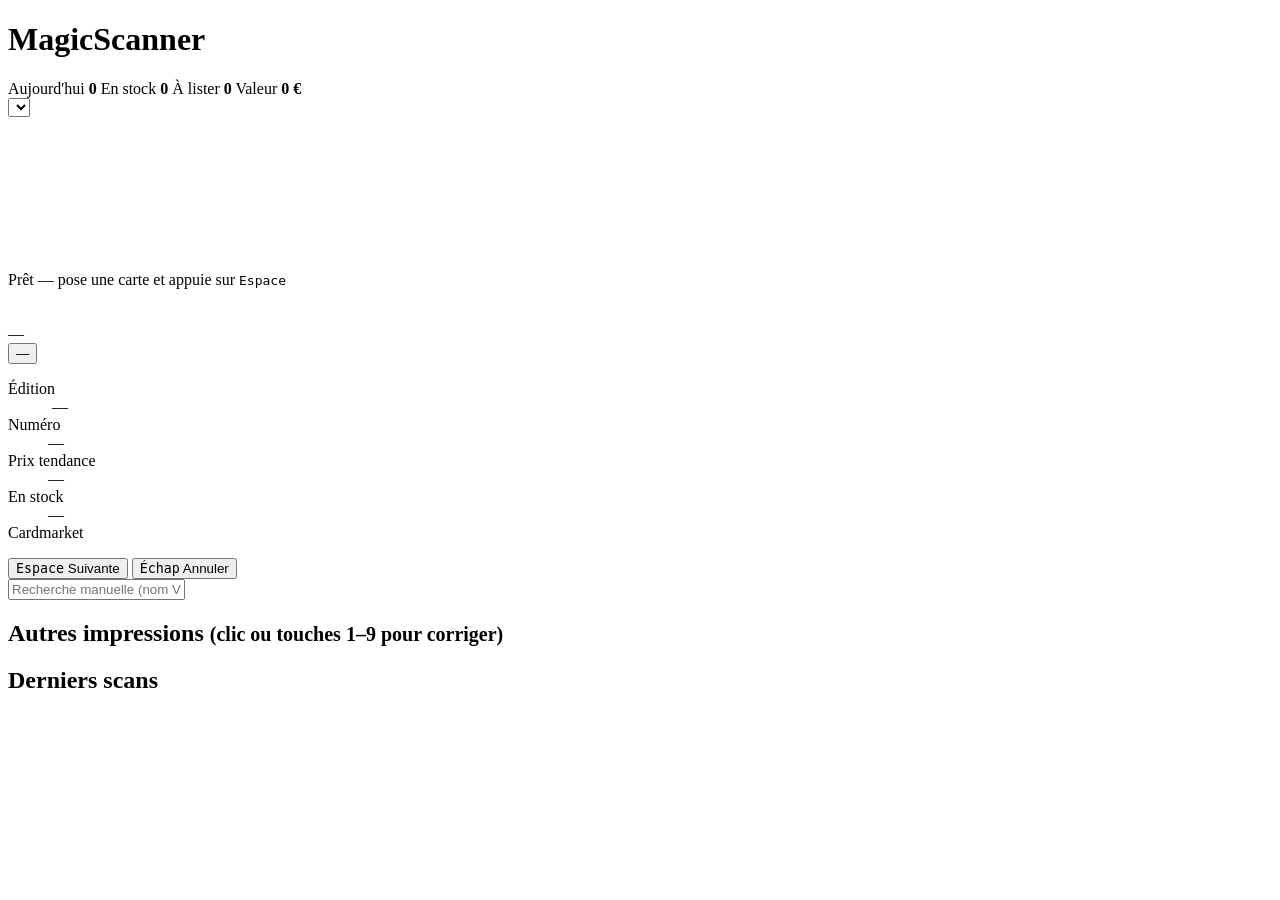
==== magicscanner/static/index.html @ 85d24851 "POC MagicScanner : scan webcam, reconnaissance OCR + Scryfall, listing Cardmarket via Playwright Co-" ====
<!doctype html>
<html lang="fr">
<head>
<meta charset="utf-8">
<meta name="viewport" content="width=device-width, initial-scale=1">
<title>MagicScanner</title>
<link rel="stylesheet" href="/static/style.css">
</head>
<body>
<header>
  <h1>MagicScanner</h1>
  <div class="stats">
    <span>Aujourd'hui <b id="st-today">0</b></span>
    <span>En stock <b id="st-cards">0</b></span>
    <span>À lister <b id="st-tolist">0</b></span>
    <span>Valeur <b id="st-value">0 €</b></span>
  </div>
  <select id="camera" title="Caméra"></select>
</header>

<main>
  <section class="cam">
    <div class="video-wrap">
      <video id="video" autoplay playsinline muted></video>
      <div id="status" class="status">Prêt — pose une carte et appuie sur <kbd>Espace</kbd></div>
    </div>
    <div class="warped-wrap">
      <img id="warped" alt="">
      <div class="ocr" id="ocr"></div>
    </div>
  </section>

  <section class="result" id="result">
    <div class="card-img"><img id="card-img" alt=""></div>
    <div class="info">
      <div class="names">
        <div class="name-vo" id="name-vo">—</div>
        <div class="name-vf" id="name-vf"></div>
      </div>
      <div class="badges">
        <button id="lang" class="badge lang" title="Basculer VO/VF (L)">—</button>
        <span id="rarity" class="badge"></span>
        <span id="conf" class="badge"></span>
      </div>
      <dl>
        <dt>Édition</dt><dd><img id="set-icon" class="set-icon" alt=""> <span id="set-name">—</span></dd>
        <dt>Numéro</dt><dd id="number">—</dd>
        <dt>Prix tendance</dt><dd id="trend">—</dd>
        <dt>En stock</dt><dd id="qty">—</dd>
        <dt>Cardmarket</dt><dd><a id="cm-url" target="_blank" rel="noopener"></a></dd>
      </dl>
      <div class="actions">
        <button id="btn-next" class="primary"><kbd>Espace</kbd> Suivante</button>
        <button id="btn-undo" class="danger"><kbd>Échap</kbd> Annuler</button>
      </div>
      <div class="search">
        <input id="search" placeholder="Recherche manuelle (nom VO ou VF)…  [/]" autocomplete="off">
      </div>
    </div>
  </section>

  <section class="alts">
    <h2 id="alts-title">Autres impressions <small>(clic ou touches 1–9 pour corriger)</small></h2>
    <div id="alts" class="alts-grid"></div>
  </section>

  <section class="recent">
    <h2>Derniers scans</h2>
    <ol id="recent"></ol>
  </section>
</main>
<canvas id="canvas" hidden></canvas>
<script src="/static/app.js"></script>
</body>
</html>
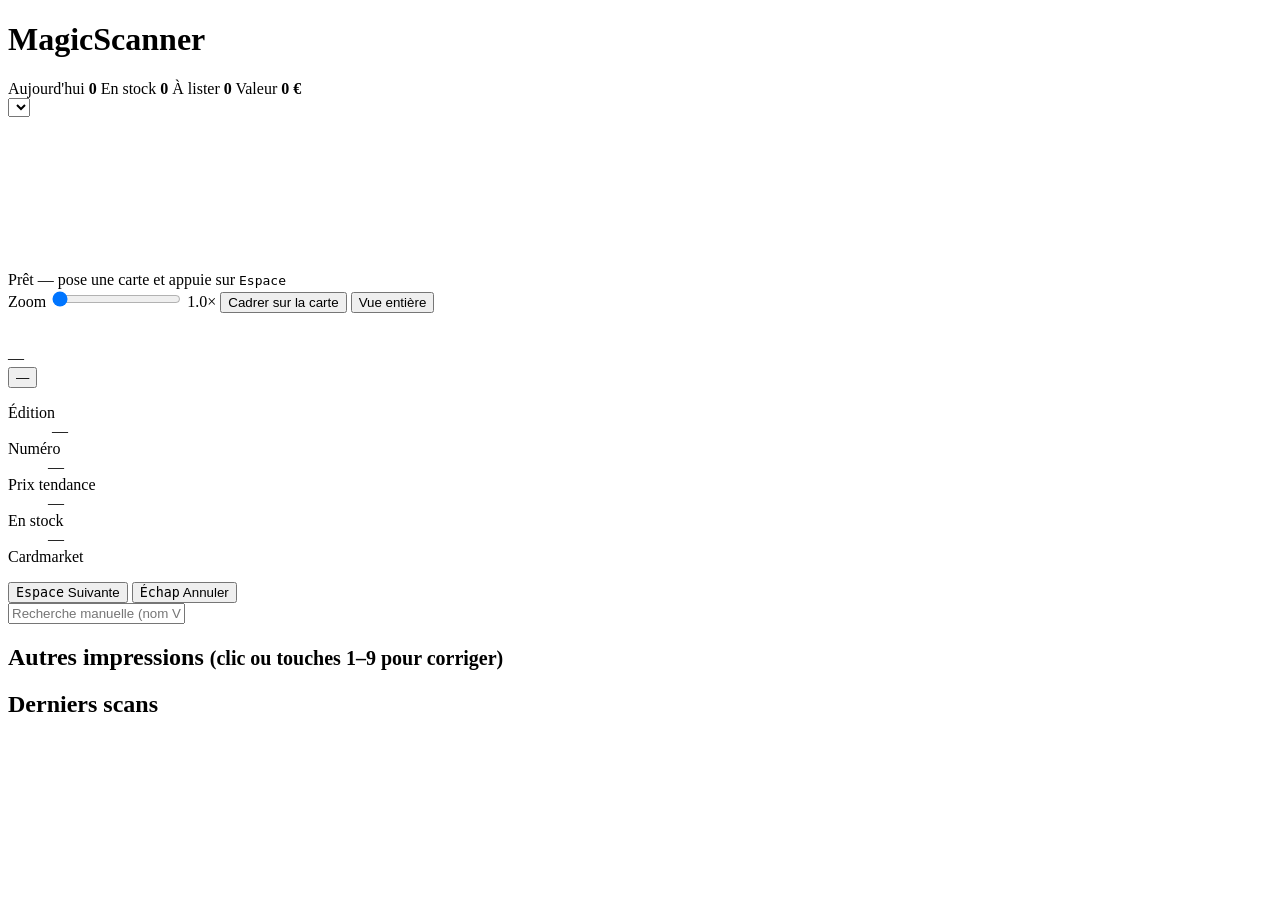
==== commit 1bef7748: "Aperçu caméra : zoom numérique, cadrage automatique sur la carte Co-Authored-By: Claude Opus 5.5 <no" ====
--- a/magicscanner/static/index.html
+++ b/magicscanner/static/index.html
@@ -20,9 +20,15 @@
 
 <main>
   <section class="cam">
-    <div class="video-wrap">
+    <div class="video-wrap" id="viewport" title="Molette : zoom — clic : centrer ici">
       <video id="video" autoplay playsinline muted></video>
       <div id="status" class="status">Prêt — pose une carte et appuie sur <kbd>Espace</kbd></div>
+    </div>
+    <div class="zoom">
+      <label>Zoom <input type="range" id="zoom" min="1" max="5" step="0.1" value="1"></label>
+      <span id="zoom-val">1.0×</span>
+      <button id="zoom-card" title="Centrer et zoomer sur la dernière carte détectée">Cadrer sur la carte</button>
+      <button id="zoom-reset">Vue entière</button>
     </div>
     <div class="warped-wrap">
       <img id="warped" alt="">
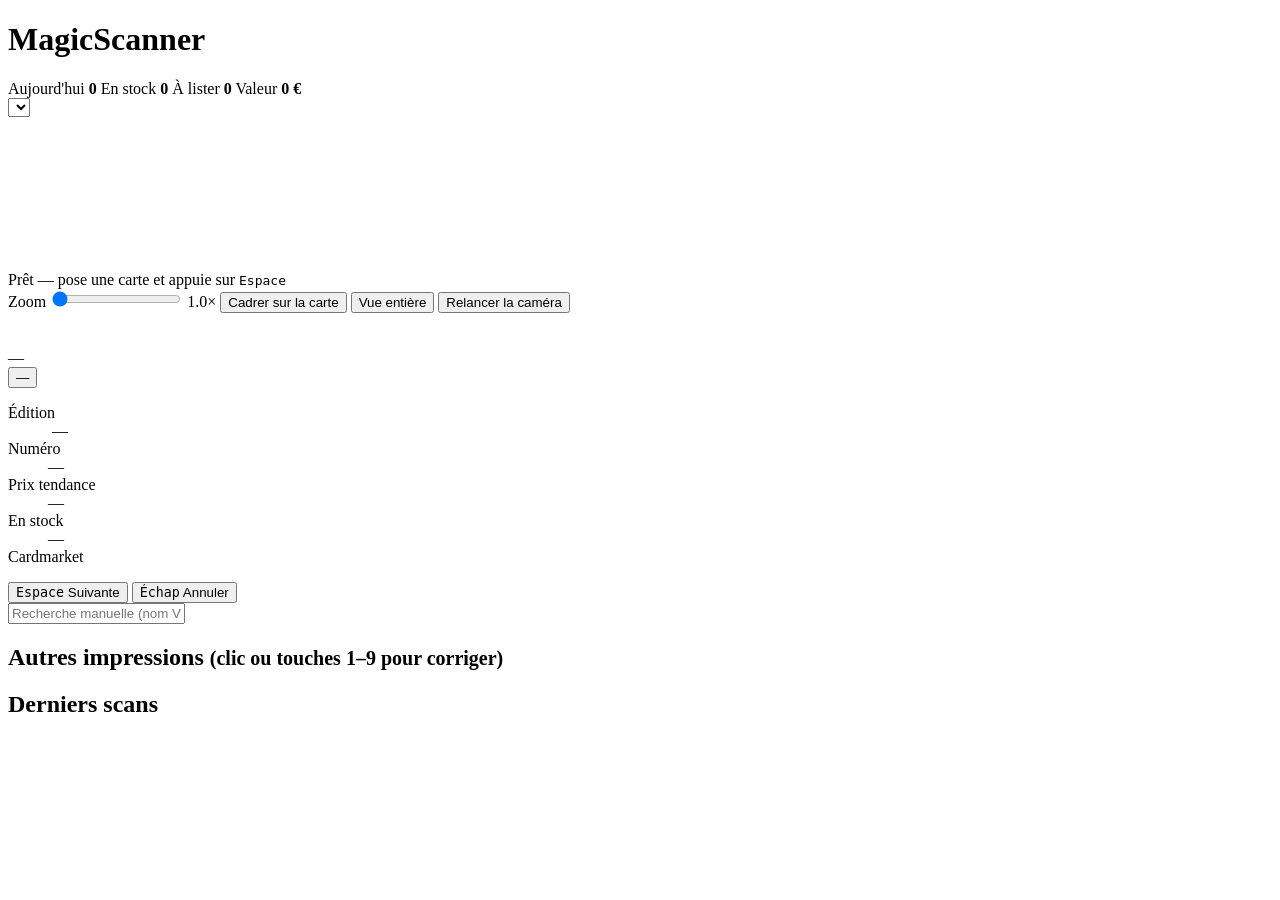
==== commit 9c8efbfd: "Webcam : relance automatique si l'image se fige, bouton de relance, message si caméra occupée Co-Aut" ====
--- a/magicscanner/static/index.html
+++ b/magicscanner/static/index.html
@@ -29,6 +29,7 @@
       <span id="zoom-val">1.0×</span>
       <button id="zoom-card" title="Centrer et zoomer sur la dernière carte détectée">Cadrer sur la carte</button>
       <button id="zoom-reset">Vue entière</button>
+      <button id="cam-restart" title="Relancer le flux de la webcam">Relancer la caméra</button>
     </div>
     <div class="warped-wrap">
       <img id="warped" alt="">
